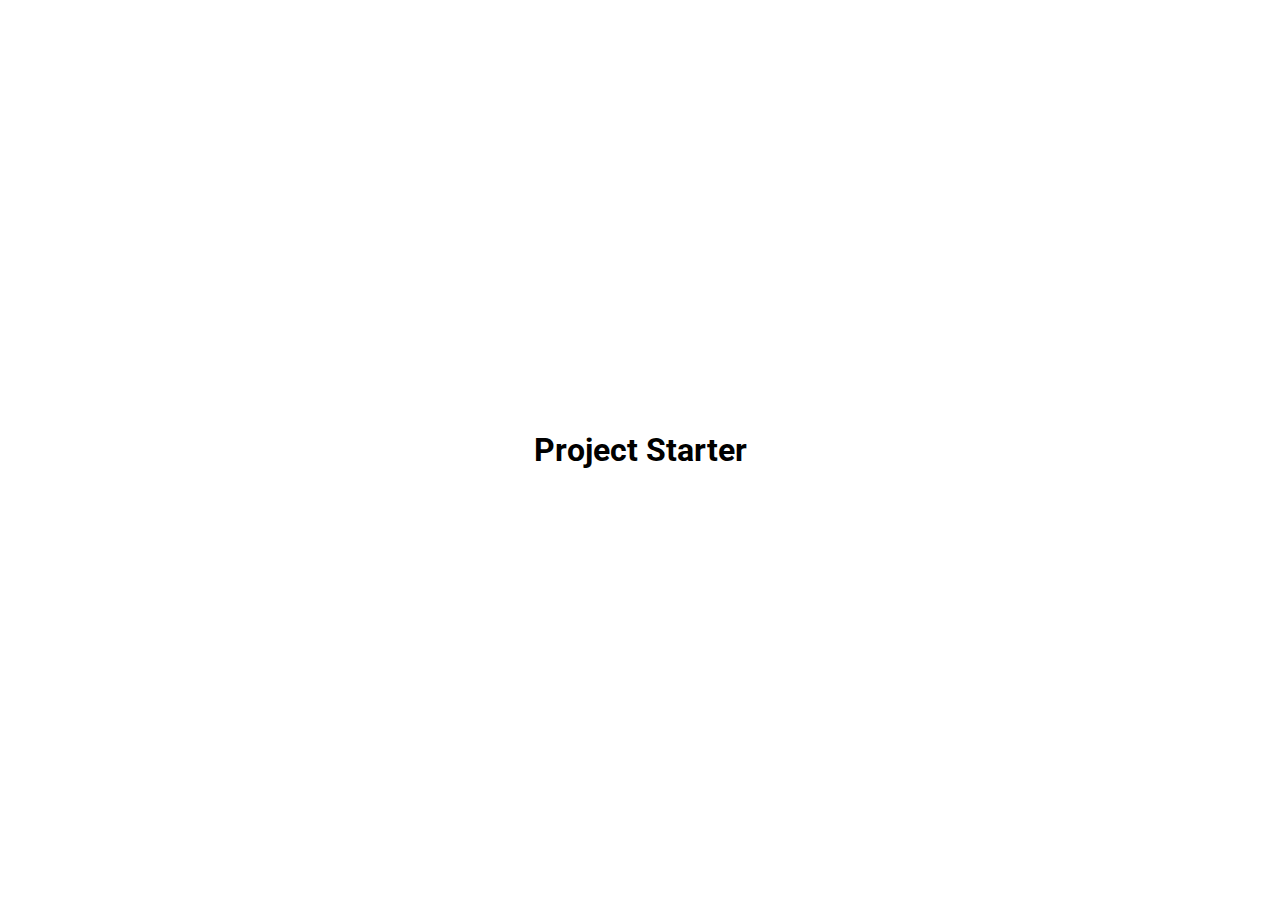
==== Dad Jokes/index.html @ d9ededa1 "add starer file for dad jokes website" ====
<!DOCTYPE html>
<html lang="en">

<head>
    <meta charset="UTF-8">
    <meta http-equiv="X-UA-Compatible" content="IE=edge">
    <meta name="viewport" content="width=device-width, initial-scale=1.0">
    <link rel="stylesheet" href="https://cdnjs.cloudflare.com/ajax/libs/font-awesome/5.15.4/css/all.min.css"
        integrity="sha512-1ycn6IcaQQ40/MKBW2W4Rhis/DbILU74C1vSrLJxCq57o941Ym01SwNsOMqvEBFlcgUa6xLiPY/NS5R+E6ztJQ=="
        crossorigin="anonymous" referrerpolicy="no-referrer" />
    <link rel="stylesheet" href="app.css">
    <title>My Project</title>
</head>

<body>
    <h1>Project Starter</h1>

    <script src="app.js"></script>
</body>

</html>
---- Dad Jokes/app.css ----
@import url('https://fonts.googleapis.com/css2?family=Roboto:wght@400;700&display=swap');

* {
    box-sizing: border-box;
}

body {
    font-family: 'Roboto', sans-serif;
    display: flex;
    flex-direction: column;
    align-items: center;
    justify-content: center;
    height: 100vh;
    overflow: hidden;
    margin: 0;
}
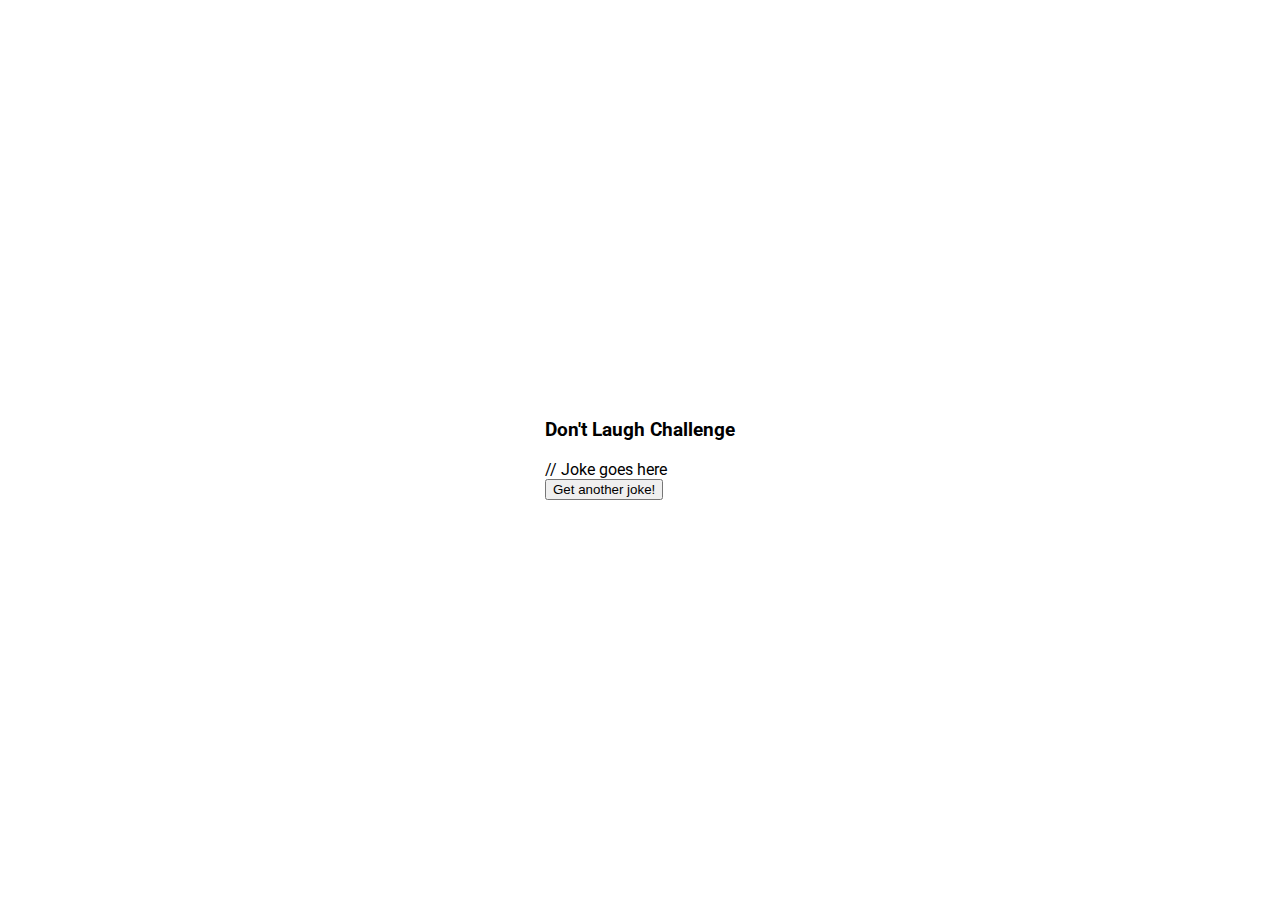
==== commit ad161bad: "add basic markup for page" ====
--- a/Dad Jokes/index.html
+++ b/Dad Jokes/index.html
@@ -9,11 +9,21 @@
         integrity="sha512-1ycn6IcaQQ40/MKBW2W4Rhis/DbILU74C1vSrLJxCq57o941Ym01SwNsOMqvEBFlcgUa6xLiPY/NS5R+E6ztJQ=="
         crossorigin="anonymous" referrerpolicy="no-referrer" />
     <link rel="stylesheet" href="app.css">
-    <title>My Project</title>
+    <title>Random Dad Jokes | Gino Stoian</title>
 </head>
 
 <body>
-    <h1>Project Starter</h1>
+
+    <div class="container">
+        <h3>Don't Laugh Challenge</h3>
+        <div id="joke" class="joke">
+            // Joke goes here
+        </div>
+        <button id="jokeBtn" class="btn">Get another joke!</button>
+    </div>
+
+
+
 
     <script src="app.js"></script>
 </body>
